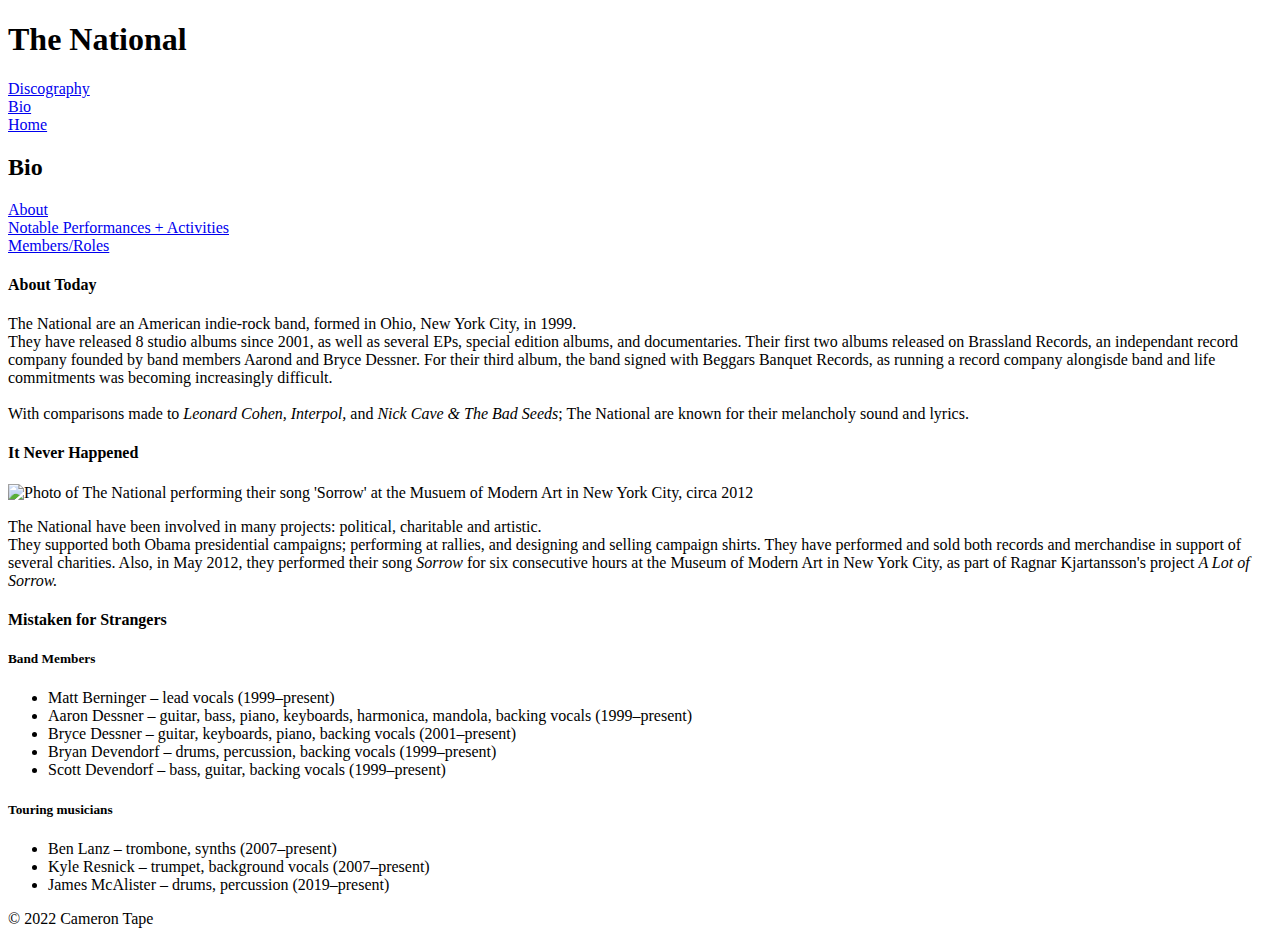
==== bio.html @ 3090fceb "initial commit" ====
<!DOCTYPE html>

<html>

<head>
    <link rel="icon" href="./favicon.ico" type="image/x-icon">
    <title>Sad Songs for Dirty Lovers</title>
</head>

<h1>The National</h1>

<nav>
    <a href="./discog.html">Discography</a><br />
    <a href="./bio.html">Bio</a><br />
    <a href="./index.html">Home</a><br />
</nav>

<body>
    <h2>Bio</h2>
    <nav>
        <a href="#about">About</a><br />
        <a href="#note">Notable Performances + Activities</a><br />
        <a href="#members">Members/Roles</a><br />
    </nav>

    <div id="about">
        <h4>About Today</h4>
        <p>
            The National are an American indie-rock band, formed in Ohio, New York City, in 1999.<br />
            They have released 8 studio albums since 2001, as well as several EPs, special edition albums, and documentaries. Their first two albums released on Brassland Records, an independant record company founded by band members Aarond and Bryce Dessner. For their third album, the band signed with Beggars Banquet Records, as running a record company alongisde band and life commitments was becoming increasingly difficult.<br />
            <br />
            With comparisons made to <em>Leonard Cohen, Interpol,</em> and <em>Nick Cave & The Bad Seeds</em>; The National are known for their melancholy sound and lyrics.
        </p>
    </div>

    <div id="note">
        <h4>It Never Happened</h4>
        <img src="./images/lotofsorrow.jpg" alt="Photo of The National performing their song 'Sorrow' at the Musuem of Modern Art in New York City, circa 2012">
        <p>
            The National have been involved in many projects: political, charitable and artistic.<br />
            They supported both Obama presidential campaigns; performing at rallies, and designing and selling campaign shirts. They have performed and sold both records and merchandise in support of several charities. Also, in May 2012, they performed their song <em>Sorrow</em> for six consecutive hours at the Museum of Modern Art in New York City, as part of Ragnar Kjartansson's project <em>A Lot of Sorrow.</em>
        </p>
    </div>

    <div id="members">
        <h4>Mistaken for Strangers</h4>
        <h5>Band Members</h5>
        <ul>
            <li>Matt Berninger – lead vocals (1999–present)</li>
            <li>Aaron Dessner – guitar, bass, piano, keyboards, harmonica, mandola, backing vocals (1999–present)</li>
            <li>Bryce Dessner – guitar, keyboards, piano, backing vocals (2001–present)</li>
            <li>Bryan Devendorf – drums, percussion, backing vocals (1999–present)</li>
            <li>Scott Devendorf – bass, guitar, backing vocals (1999–present)</li>
        </ul>
        
        <h5>Touring musicians</h5>
        <ul>
            <li>Ben Lanz – trombone, synths (2007–present)</li>
            <li>Kyle Resnick – trumpet, background vocals (2007–present)</li>
            <li>James McAlister – drums, percussion (2019–present)</li>
        </ul>
    </div> 

</body>

<footer>
  <p>&copy 2022 Cameron Tape</p>
</footer>

</html>
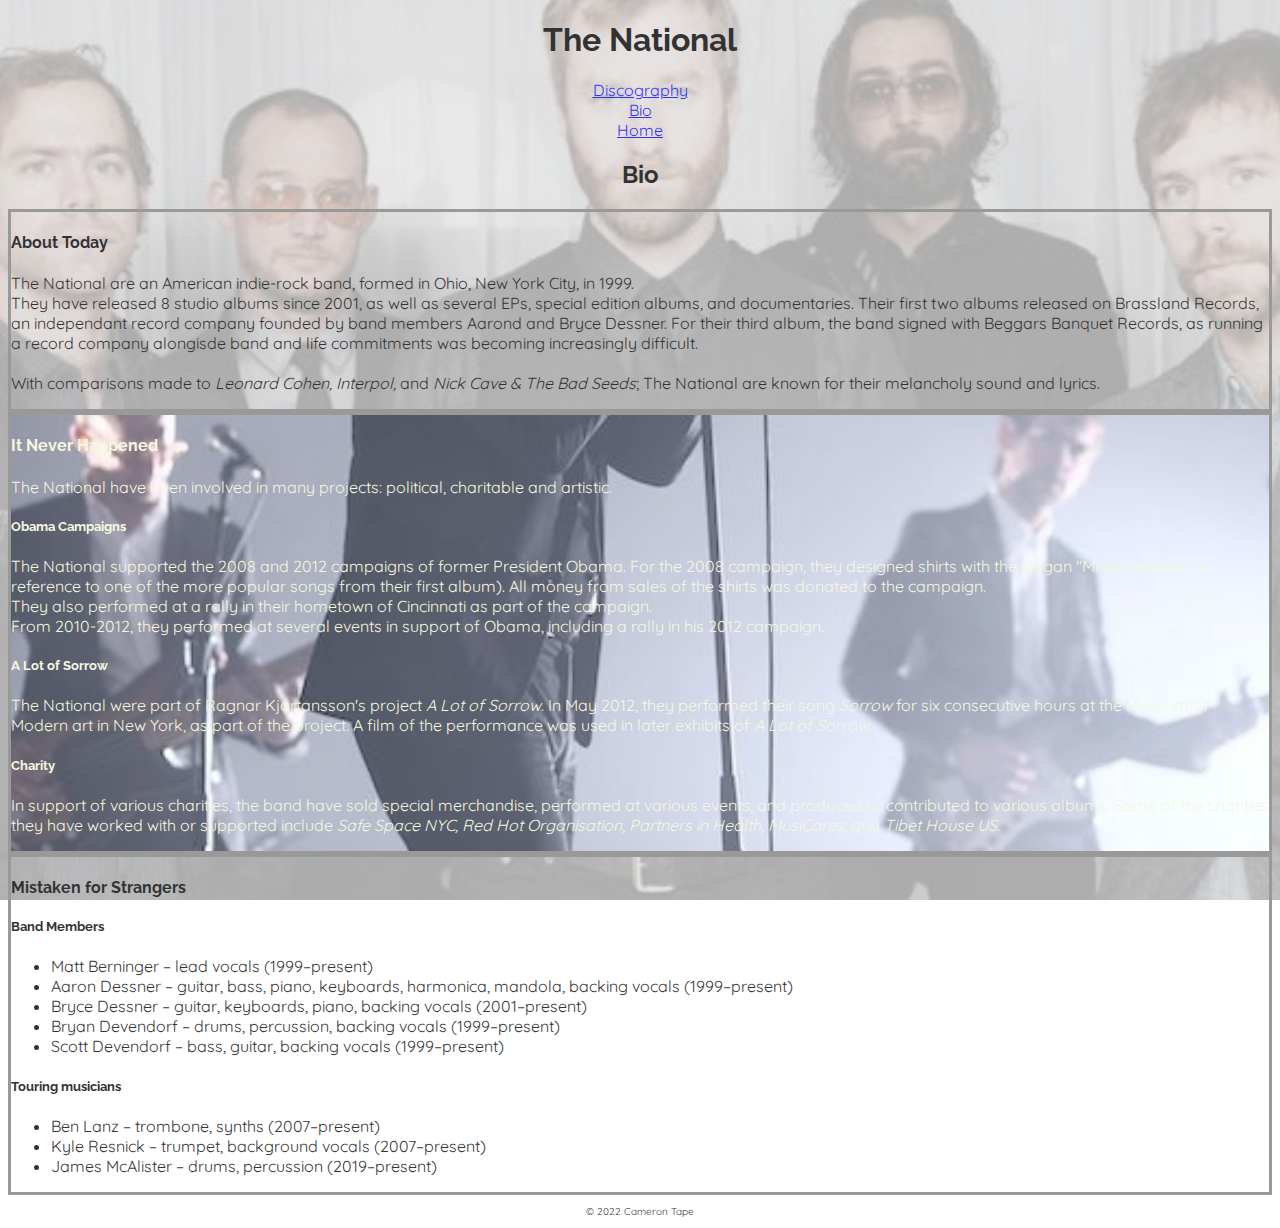
==== commit 125abc67: "finished page for now" ====
--- a/bio.html
+++ b/bio.html
@@ -4,6 +4,7 @@
 
 <head>
     <link rel="icon" href="./favicon.ico" type="image/x-icon">
+    <link rel="stylesheet" href="./style.css">
     <title>Sad Songs for Dirty Lovers</title>
 </head>
 
@@ -17,12 +18,7 @@
 
 <body>
     <h2>Bio</h2>
-    <nav>
-        <a href="#about">About</a><br />
-        <a href="#note">Notable Performances + Activities</a><br />
-        <a href="#members">Members/Roles</a><br />
-    </nav>
-
+    
     <div id="about">
         <h4>About Today</h4>
         <p>
@@ -35,10 +31,18 @@
 
     <div id="note">
         <h4>It Never Happened</h4>
-        <img src="./images/lotofsorrow.jpg" alt="Photo of The National performing their song 'Sorrow' at the Musuem of Modern Art in New York City, circa 2012">
         <p>
             The National have been involved in many projects: political, charitable and artistic.<br />
-            They supported both Obama presidential campaigns; performing at rallies, and designing and selling campaign shirts. They have performed and sold both records and merchandise in support of several charities. Also, in May 2012, they performed their song <em>Sorrow</em> for six consecutive hours at the Museum of Modern Art in New York City, as part of Ragnar Kjartansson's project <em>A Lot of Sorrow.</em>
+            <h5>Obama Campaigns</h5>
+            The National supported the 2008 and 2012 campaigns of former President Obama. For the 2008 campaign, they designed shirts with the slogan "Mr November" (a reference to one of the more popular songs from their first album). All money from sales of the shirts was donated to the campaign.<br />
+            They also performed at a rally in their hometown of Cincinnati as part of the campaign.<br />
+            From 2010-2012, they performed at several events in support of Obama, including a rally in his 2012 campaign.
+            <br />
+            <h5>A Lot of Sorrow</h5>
+            The National were part of Ragnar Kjartansson's project <em>A Lot of Sorrow</em>. In May 2012, they performed their song <em>Sorrow</em> for six consecutive hours at the Museum of Modern art in New York, as part of the project. A film of the performance was used in later exhibits of <em>A Lot of Sorrow</em>.
+            <br />
+            <h5>Charity</h5>
+            In support of various charities, the band have sold special merchandise, performed at various events, and produced or contributed to various albums. Some of the charities they have worked with or supported include <em>Safe Space NYC, Red Hot Organisation, Partners in Health, MusiCares</em>, and <em>Tibet House US.</em>
         </p>
     </div>
 
--- a/style.css
+++ b/style.css
@@ -0,0 +1,140 @@
+@import url('https://fonts.googleapis.com/css2?family=Quicksand:wght@300&family=Raleway&family=Rubik:ital,wght@1,500&display=swap');
+
+
+html { 
+  background: url(./images/background.png) no-repeat center center fixed; 
+  -webkit-background-size: cover;
+  -moz-background-size: cover;
+  -o-background-size: cover;
+  background-size: cover;
+  
+  font-family: 'Quicksand', sans-serif;
+
+  opacity: 0.8;
+}
+
+nav {
+  text-align: center;
+
+  button:hover {
+  color: blue;
+}
+}
+
+div {
+  border: solid;
+  border-color: grey;
+}
+
+#trouble {
+  background: url(./albumart/trouble.jpg) no-repeat center center fixed; 
+  -webkit-background-size: cover;
+  -moz-background-size: cover;
+  -o-background-size: cover;
+  background-size: cover;
+}
+
+#beast {
+  background: url(./albumart/beast.jpg) no-repeat center center fixed; 
+  -webkit-background-size: cover;
+  -moz-background-size: cover;
+  -o-background-size: cover;
+  background-size: cover;
+
+  color: beige;
+}
+
+#easytofind {
+  background: url(./albumart/easytofind.jpg) no-repeat center center fixed; 
+  -webkit-background-size: cover;
+  -moz-background-size: cover;
+  -o-background-size: cover;
+  background-size: cover;
+}
+
+#violet {
+  background: url(./albumart/highviolet.jpg) no-repeat center center fixed; 
+  -webkit-background-size: cover;
+  -moz-background-size: cover;
+  -o-background-size: cover;
+  background-size: cover;
+}
+
+#objectivelybest {
+  background: url(./albumart/Boxer.jpg) no-repeat center center fixed; 
+  -webkit-background-size: cover;
+  -moz-background-size: cover;
+  -o-background-size: cover;
+  background-size: cover;
+  
+  color: beige;
+}
+
+#alligator {
+  background: url(./albumart/alligator.jpg) no-repeat center center fixed; 
+  -webkit-background-size: cover;
+  -moz-background-size: cover;
+  -o-background-size: cover;
+  background-size: cover;
+
+  color: beige;
+}
+
+#sadsongs {
+  background: url(./albumart/sadsongs.jpg) no-repeat center center fixed; 
+  -webkit-background-size: cover;
+  -moz-background-size: cover;
+  -o-background-size: cover;
+  background-size: cover;
+
+  color: beige;
+}
+
+#national {
+  background: url(./albumart/national.png) no-repeat center center fixed; 
+  -webkit-background-size: cover;
+  -moz-background-size: cover;
+  -o-background-size: cover;
+  background-size: cover;
+}
+
+#note {
+  background: url(./images/lotofsorrow.jpg) no-repeat center center fixed; 
+  -webkit-background-size: cover;
+  -moz-background-size: cover;
+  -o-background-size: cover;
+  background-size: cover;
+
+  color: beige;
+}
+
+h1 {
+  text-align: center;
+  font-family: 'Raleway', sans-serif;
+}
+
+h2 {
+  text-align: center;
+  font-family: 'Raleway', sans-serif;
+}
+
+h3,
+h4,
+h5,
+h6{
+  font-family: 'Raleway', sans-serif;
+}
+
+#reviews {
+    font-family: 'Raleway', sans-serif;
+    text-align: center;
+    font-size: 40px;
+    color: rgb(63, 63, 63);
+
+    border: none;
+}
+
+footer{
+  text-align: center;
+  font-size: 10px;
+}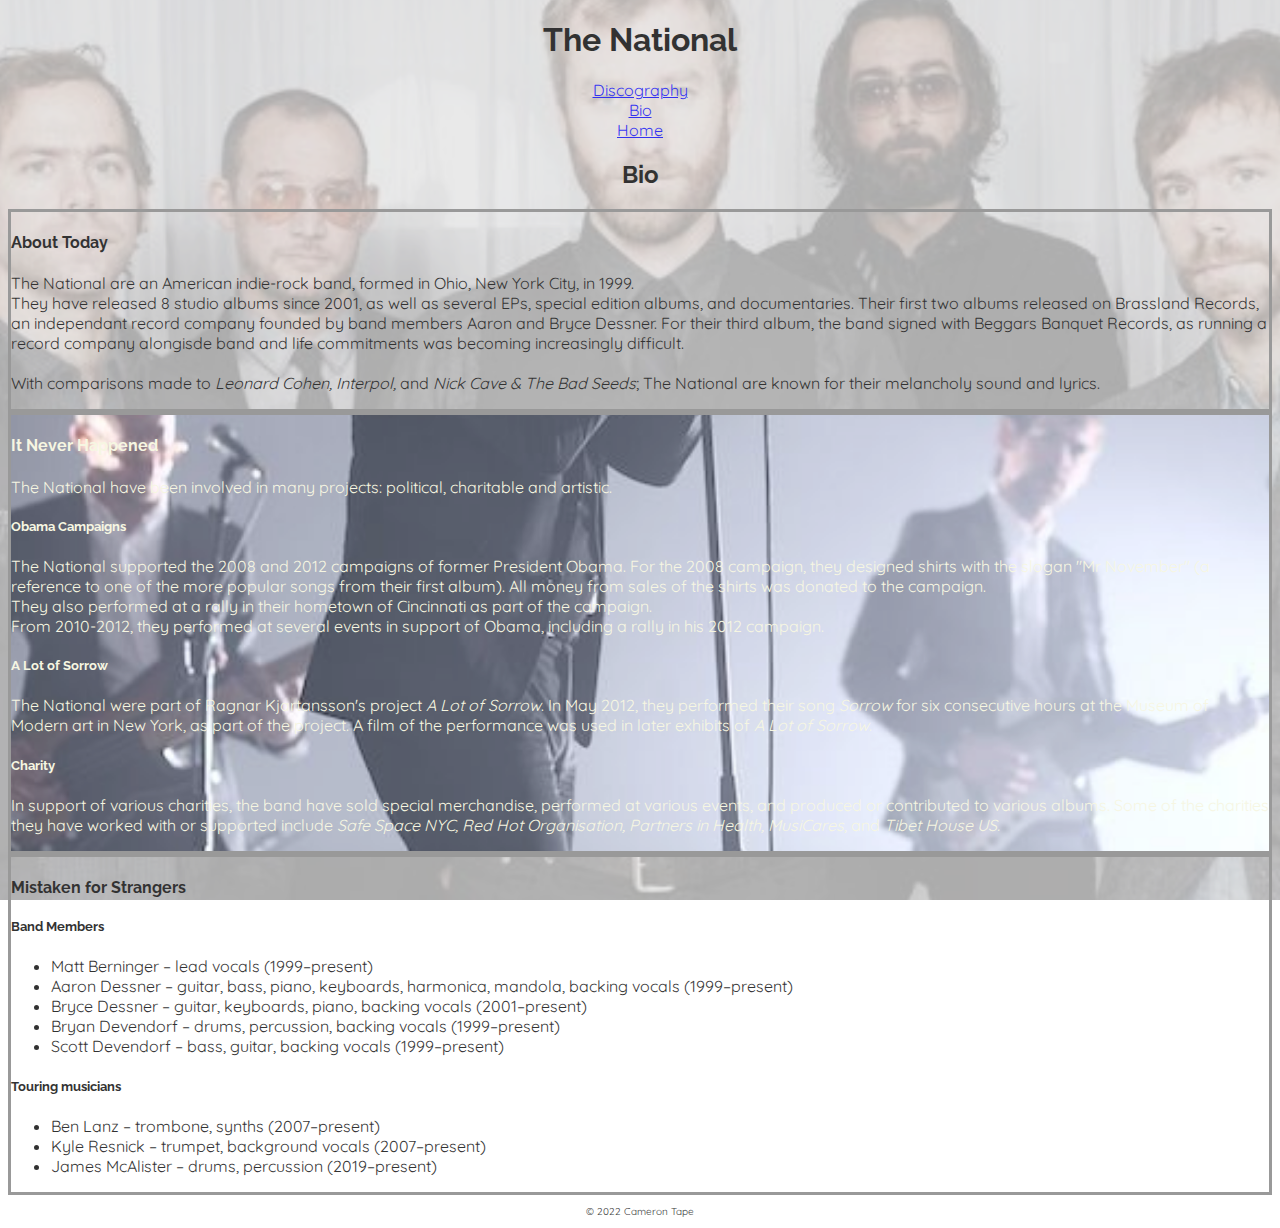
==== commit 3d375e40: "fixed typo on bio page" ====
--- a/bio.html
+++ b/bio.html
@@ -23,7 +23,7 @@
         <h4>About Today</h4>
         <p>
             The National are an American indie-rock band, formed in Ohio, New York City, in 1999.<br />
-            They have released 8 studio albums since 2001, as well as several EPs, special edition albums, and documentaries. Their first two albums released on Brassland Records, an independant record company founded by band members Aarond and Bryce Dessner. For their third album, the band signed with Beggars Banquet Records, as running a record company alongisde band and life commitments was becoming increasingly difficult.<br />
+            They have released 8 studio albums since 2001, as well as several EPs, special edition albums, and documentaries. Their first two albums released on Brassland Records, an independant record company founded by band members Aaron and Bryce Dessner. For their third album, the band signed with Beggars Banquet Records, as running a record company alongisde band and life commitments was becoming increasingly difficult.<br />
             <br />
             With comparisons made to <em>Leonard Cohen, Interpol,</em> and <em>Nick Cave & The Bad Seeds</em>; The National are known for their melancholy sound and lyrics.
         </p>
